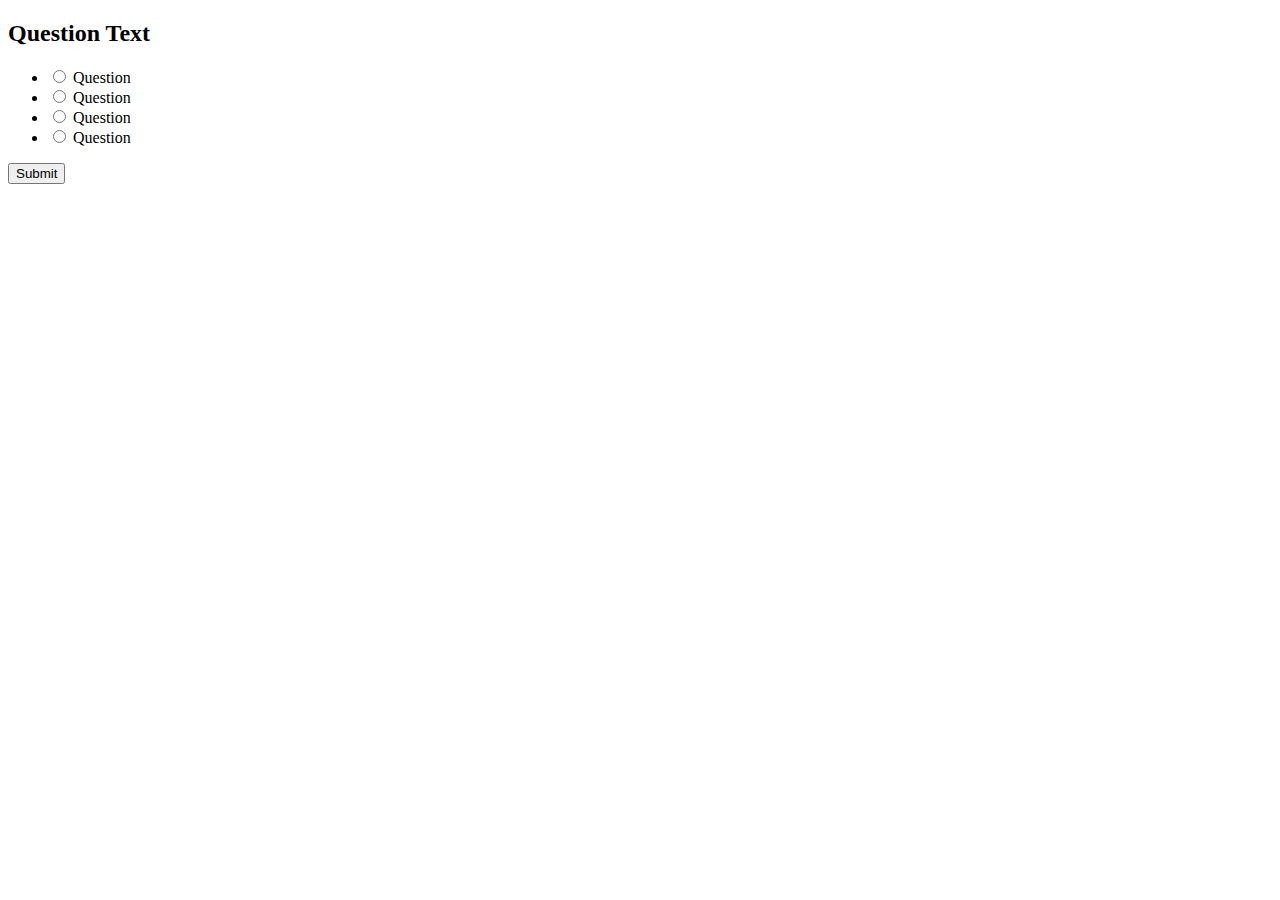
==== index.html @ 9544ea5c "commit #01: first commit, index.html added, march082021, 6.49pm" ====
<!DOCTYPE html>
<html lang="en">
<head>
    <meta charset="UTF-8">
    <meta http-equiv="X-UA-Compatible" content="IE=edge">
    <meta name="viewport" content="width=device-width, initial-scale=1.0">
    <title>Quiz App</title>
    <link rel="stylesheet" href="./css/style.css"/>
</head>
<body>
    <div class="quiz-container" id="quiz">
        <div class="quiz-header">
            <h2 id="question">Question Text</h2>
            <ul>
                <li>
                    <!-- radio inputs with a name and class of answer -->
                    <input type="radio" name="answer" id="a" class="answer"></input>
                    <!-- the labels match the id of the inputs -->
                    <label for="a" id="a_text">Question</label>
                </li>

                <li>
                    <input type="radio" name="answer" id="b" class="answer"></input>
                    <label for="b" id="b_text">Question</label>
                </li>

                <li>
                    <input type="radio" name="answer" id="c" class="answer"></input>
                    <label for="c" id="c_text">Question</label>
                </li>

                <li>
                    <input type="radio" name="answer" id="d" class="answer"></input>
                    <label for="d" id="d_text">Question</label>
                </li>
            </ul>
        </div>
        <button id="submit">Submit</button>
    </div>
    <script src="./js/script.js"></script>
</body>
</html>
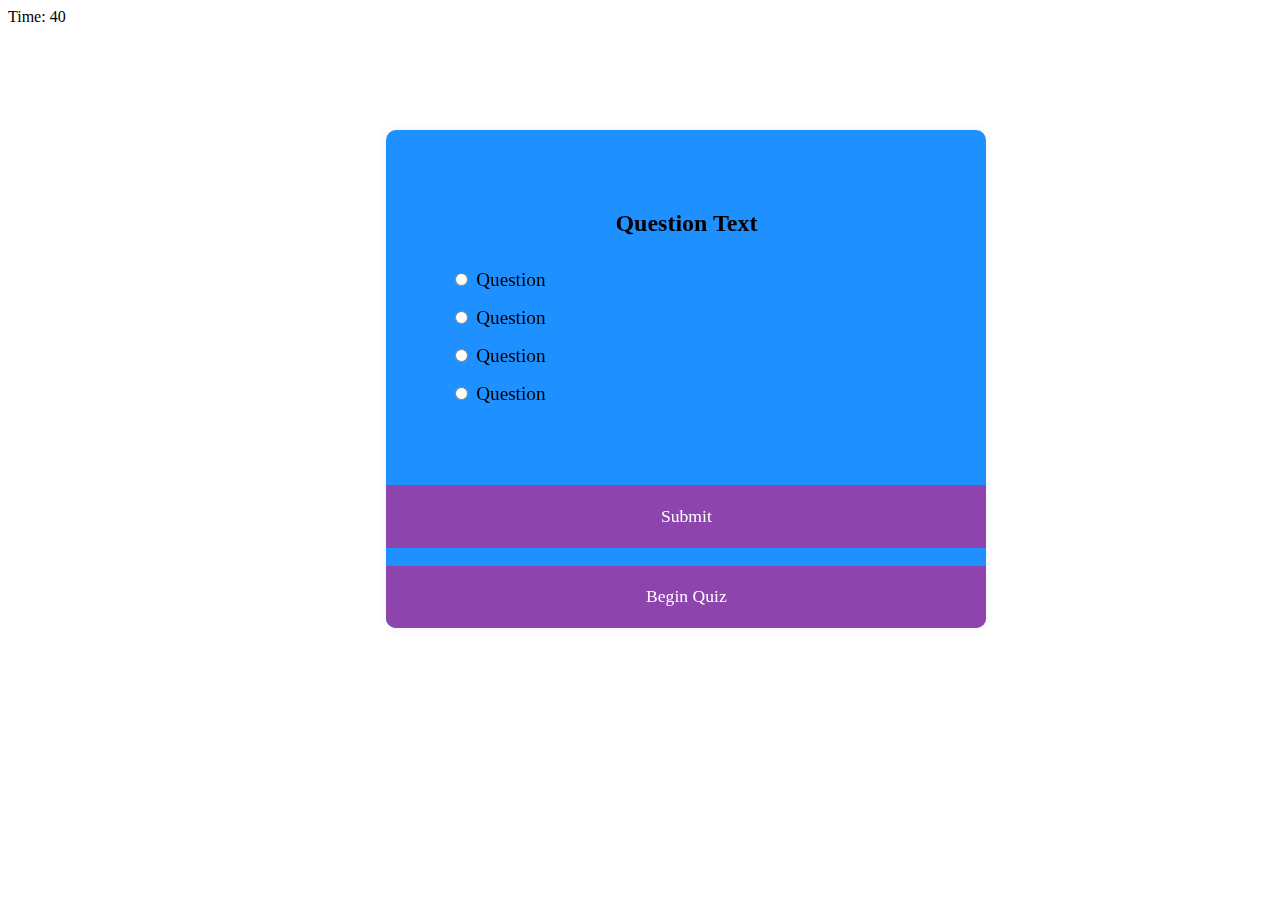
==== commit 27b9d4b2: "commit #04: added timer code to index.html file, march092021, 8.40am" ====
--- a/index.html
+++ b/index.html
@@ -8,6 +8,9 @@
     <link rel="stylesheet" href="./css/style.css"/>
 </head>
 <body>
+    <!-- Timer Source: https://www.youtube.com/watch?v=9-5URe9CykA-->
+    <text>Time: <text id="time001">40</text></text><br/>
+    <!-- <button id="incorrect">Simulate Incorrect Answer</button> --> 
     <div class="quiz-container" id="quiz">
         <div class="quiz-header">
             <h2 id="question">Question Text</h2>
@@ -35,7 +38,15 @@
                 </li>
             </ul>
         </div>
+        <!-- <span id="timerDisplay"> </span> -->
+        <!-- <button id="submit" id="timerDisplay" id="incorrect">Submit</button> -->
         <button id="submit">Submit</button>
+
+        <br>
+        <div id="begin-quiz">
+            <button class="beginButton" onclick="startTimer();"> Begin Quiz</button>
+        </div>
+
     </div>
     <script src="./js/script.js"></script>
 </body>
--- a/css/style.css
+++ b/css/style.css
@@ -0,0 +1,82 @@
+@import url("https://fonts.googleapis.com/css2?family=Poppins:wght@200;400&display=swap");
+
+* {
+  box-sizing: border-box;
+}
+
+/* h1 {
+  color: red;
+} */
+
+box {
+  /* background-color: #b8c6db; */
+  background-color: mediumaquamarine;
+  background-image: linear-gradient(315deg, #b8c6db 0%, #f5f7fa 100%);
+  /*font-family: "Poppins", sans-serif;
+   display: flex;
+  align-items: center;
+  justify-content: center; 
+  height: 100vh;*/
+  overflow: hidden;
+  margin: 0;
+}
+
+.quiz-container {
+  /* background-color: #fff; */
+  background-color: DodgerBlue;
+  border-radius: 10px;
+  box-shadow: 0 0 10px rgba(100, 100, 100, 0.1);
+  width: 600px;
+  overflow: hidden;
+  position: fixed;
+  top: 20%;
+  left: 38%;
+  margin-top: -50px;
+  margin-left: -100px;
+}
+
+.quiz-header {
+  padding: 4rem;
+}
+
+h2 {
+  padding: 1rem;
+  text-align: center;
+  margin: 0;
+}
+
+ul {
+  list-style-type: none;
+  padding: 0;
+}
+
+ul li {
+  font-size: 1.2rem;
+  margin: 1rem 0;
+}
+
+ul li label {
+  cursor: pointer;
+}
+
+button {
+  background-color: #8e44ad;
+  color: #fff;
+  border: none;
+  display: block;
+  width: 100%;
+  cursor: pointer;
+  font-size: 1.1rem;
+  /* inherit the poppins font from the box */
+  font-family: inherit;
+  padding: 1.3rem;
+}
+
+button:hover {
+  background-color: #732d91;
+}
+
+button:focus {
+  outline: none;
+  background-color: #5e3370;
+}
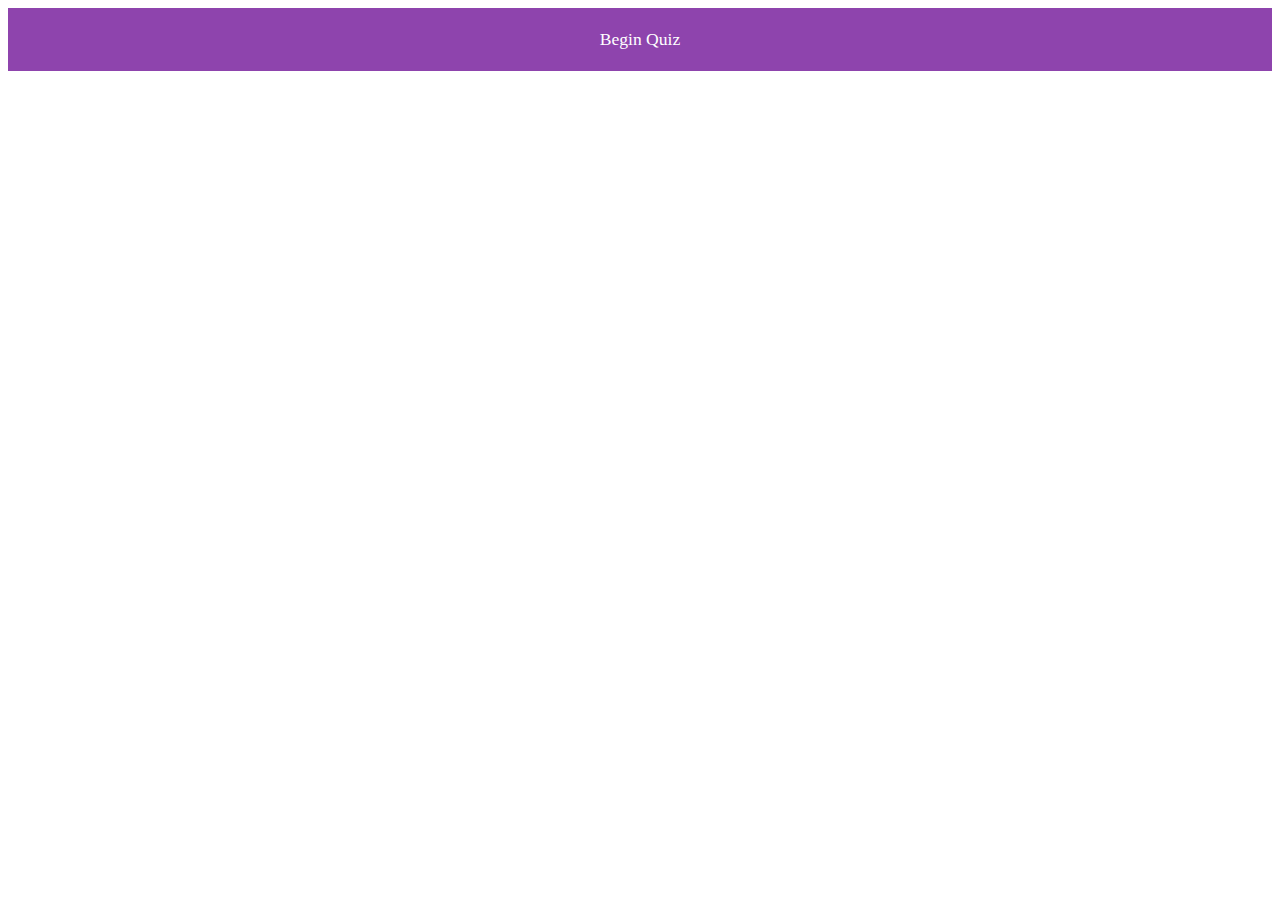
==== commit a7c7a607: "commit #05: added js script file, modified index.html, march092021 9.29pm" ====
--- a/index.html
+++ b/index.html
@@ -8,46 +8,12 @@
     <link rel="stylesheet" href="./css/style.css"/>
 </head>
 <body>
-    <!-- Timer Source: https://www.youtube.com/watch?v=9-5URe9CykA-->
-    <text>Time: <text id="time001">40</text></text><br/>
-    <!-- <button id="incorrect">Simulate Incorrect Answer</button> --> 
-    <div class="quiz-container" id="quiz">
-        <div class="quiz-header">
-            <h2 id="question">Question Text</h2>
-            <ul>
-                <li>
-                    <!-- radio inputs with a name and class of answer -->
-                    <input type="radio" name="answer" id="a" class="answer"></input>
-                    <!-- the labels match the id of the inputs -->
-                    <label for="a" id="a_text">Question</label>
-                </li>
+<!-- timer: clicking on Begin Quiz starts the quiz and the timer -->
+<div id="begin-quiz">
+    <button class="beginButton" onclick="startTimer();"> Begin Quiz</button>
+</div>
 
-                <li>
-                    <input type="radio" name="answer" id="b" class="answer"></input>
-                    <label for="b" id="b_text">Question</label>
-                </li>
-
-                <li>
-                    <input type="radio" name="answer" id="c" class="answer"></input>
-                    <label for="c" id="c_text">Question</label>
-                </li>
-
-                <li>
-                    <input type="radio" name="answer" id="d" class="answer"></input>
-                    <label for="d" id="d_text">Question</label>
-                </li>
-            </ul>
-        </div>
-        <!-- <span id="timerDisplay"> </span> -->
-        <!-- <button id="submit" id="timerDisplay" id="incorrect">Submit</button> -->
-        <button id="submit">Submit</button>
-
-        <br>
-        <div id="begin-quiz">
-            <button class="beginButton" onclick="startTimer();"> Begin Quiz</button>
-        </div>
-
-    </div>
-    <script src="./js/script.js"></script>
+</div>
+<script src="./js/script.js"></script>
 </body>
 </html>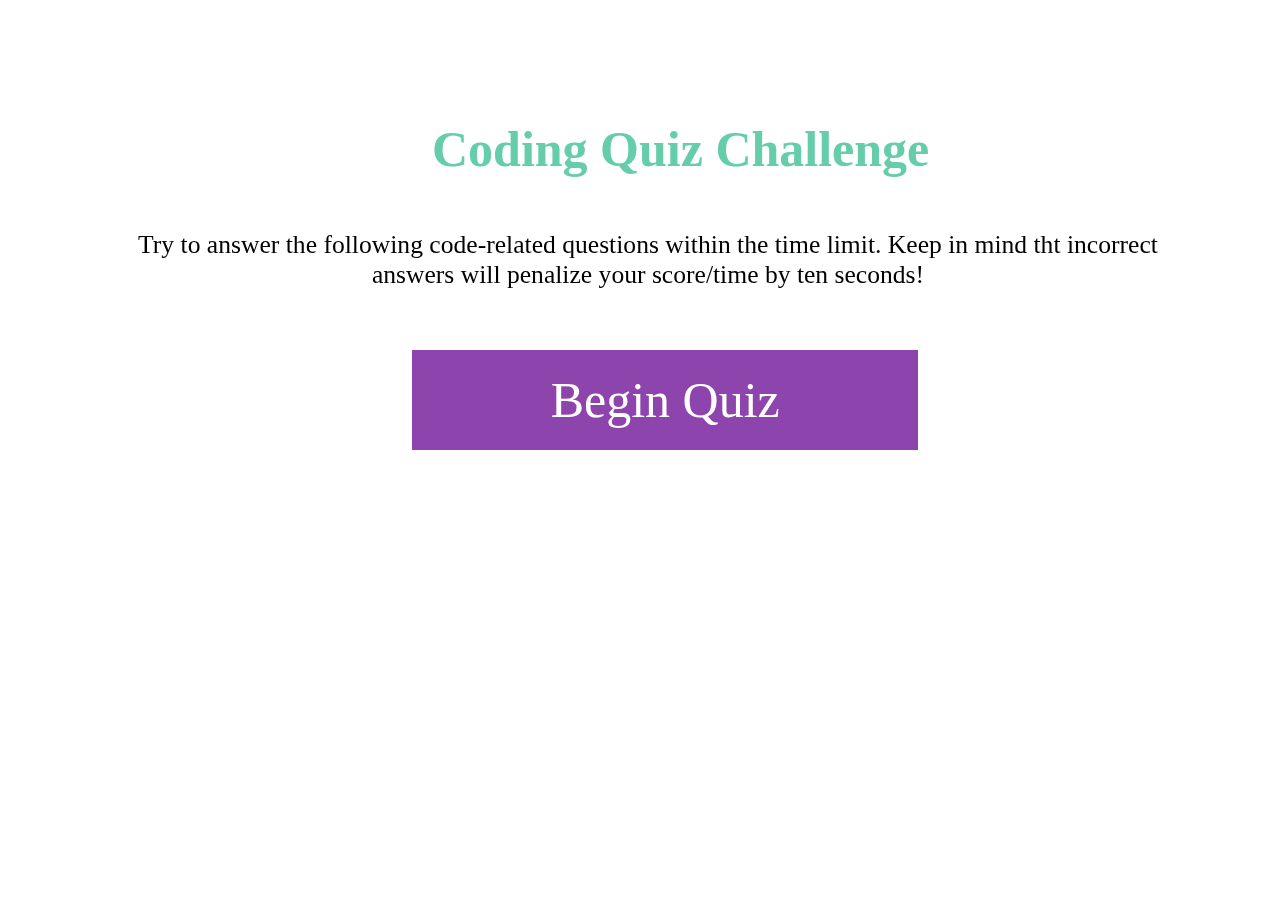
==== commit 6e3c4bfe: "commit #13: styling of landing page, plus adding quiz instructions, march132021, 7.02pm" ====
--- a/index.html
+++ b/index.html
@@ -8,12 +8,22 @@
     <link rel="stylesheet" href="./css/style.css"/>
 </head>
 <body>
-<!-- timer: clicking on Begin Quiz starts the quiz and the timer -->
-<div id="begin-quiz">
-    <button class="beginButton" onclick="startTimer();"> Begin Quiz</button>
-</div>
-
-</div>
-<script src="./js/script.js"></script>
+    <div class=continer>
+        <h1 id="quizChallenge">Coding Quiz Challenge</h1>
+        
+        <p id="landing-page">Try to answer the following code-related questions within the time limit.
+            Keep in mind tht incorrect answers will penalize  your score/time by ten seconds!
+        </p>
+        <!-- timer: clicking on Begin Quiz starts the quiz and the timer -->
+        <!-- <div id="begin-quiz"> -->
+        <!-- <button class="beginButton" onclick="startTimer();"> Begin Quiz</button> -->
+        <div id="begin-quiz"><a href="./quiz.html">
+            <button class="beginButton">Begin Quiz</button></a>
+            <!-- <button class="beginButton" onclick="startTimer();">Begin Quiz</button></a> -->
+        </div>
+    </div>
+    </div>
+    <script src="./js/finalSript.js"></script>
+    <script src="./js/script.js"></script>
 </body>
 </html>--- a/css/style.css
+++ b/css/style.css
@@ -64,12 +64,13 @@
   color: #fff;
   border: none;
   display: block;
-  width: 100%;
+  width: 40%;
   cursor: pointer;
   font-size: 1.1rem;
   /* inherit the poppins font from the box */
   font-family: inherit;
   padding: 1.3rem;
+  margin-left: 32%;
 }
 
 button:hover {
@@ -80,3 +81,44 @@
   outline: none;
   background-color: #5e3370;
 }
+
+#word_time,
+#time,
+#timeUp {
+  font-size: 30px;
+}
+
+#quizChallenge {
+  color: mediumaquamarine;
+  position: fixed;
+  font-size: 50px;
+  top: 5%;
+  left: 40%;
+  margin-top: 75px;
+  margin-left: -80px;
+  text-align: center;
+}
+
+.beginButton {
+  margin-top: 350px;
+  font-size: 50px;
+  list-style-type: none;
+  text-decoration: none;
+  text-align: center;
+}
+
+/* take underline off links */
+a:link {
+  text-decoration: none;
+}
+
+#landing-page {
+  font-size: 2vw;
+  position: fixed;
+  /* top: 20%; */
+  left: 20%;
+  margin-top: -120px;
+  margin-left: -120px;
+  width: 80%;
+  text-align: center;
+}
